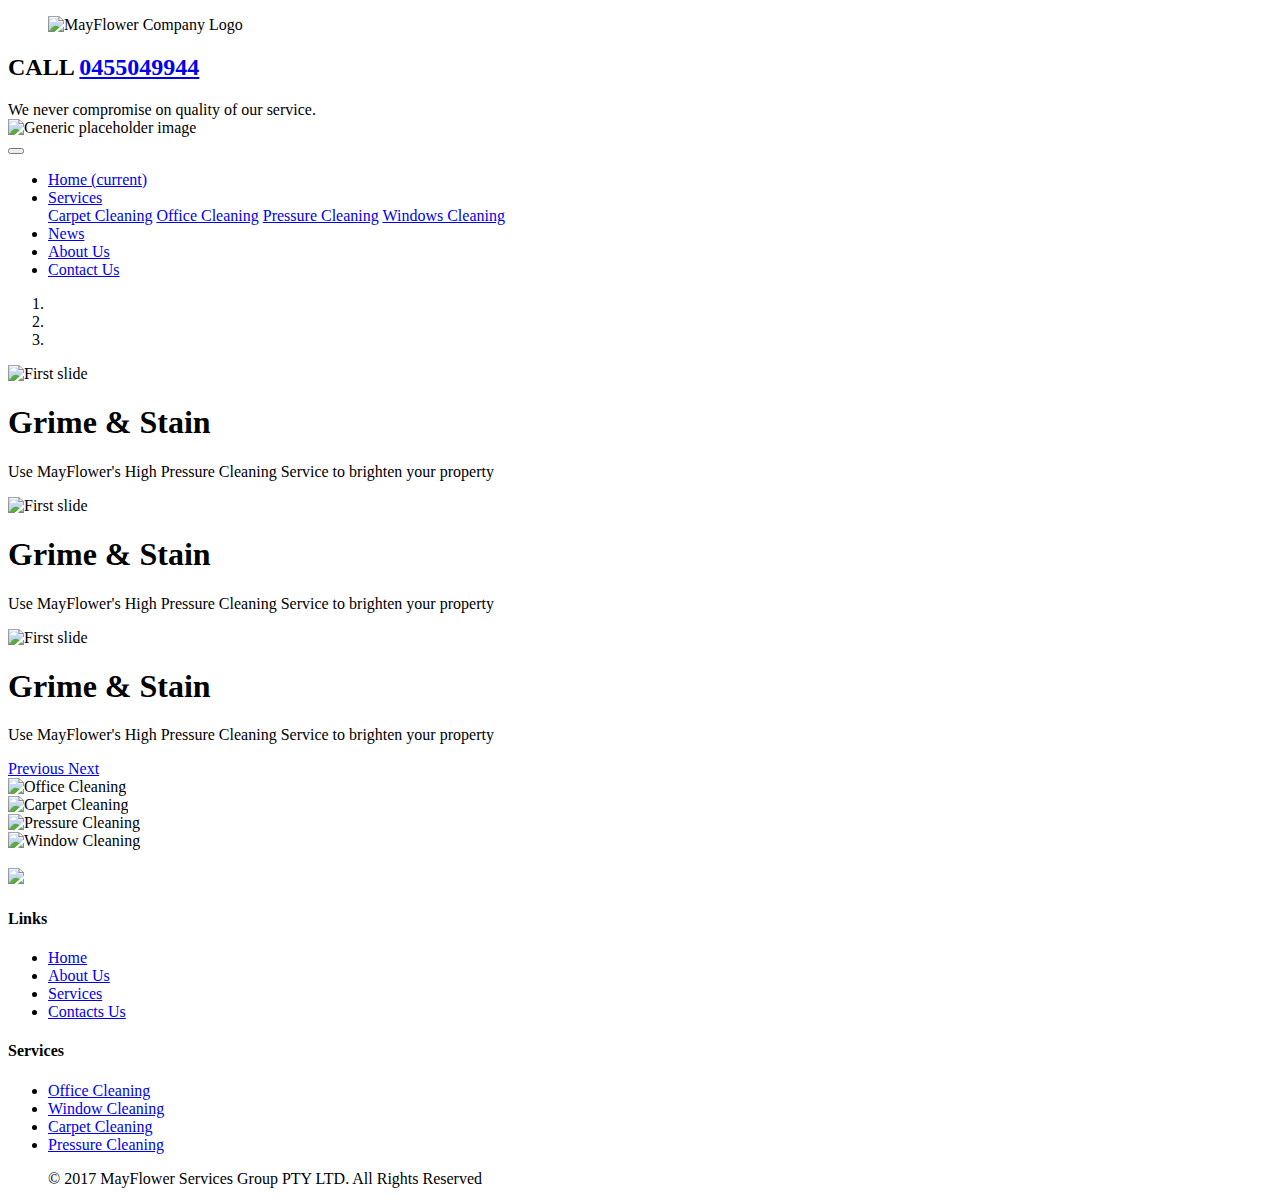
==== index.html @ faf86950 "Update index.html" ====
<!doctype html>
<html lang="en">

<head>
    <title>May Flower Services Group</title>
    <!-- Required meta tags -->
    <meta charset="utf-8">
    <meta name="viewport" content="width=device-width, initial-scale=1, shrink-to-fit=no">
	
	<!-- made by www.metatags.org -->
	<meta name="description" content="Australia's leading home and office cleaning experts, specialising in residential, office, commercial, industrial, pubs, and shopping mall cleaning services." />
	<meta name="keywords" content="clean, cleaning, spotless, dirty, cleaning jobs, carpet cleaning, window cleaning, office cleaning, house cleaning, business cleaning, residential cleaning, pressure cleaning, house maid, maid, housekeeping, house keeping, commercial cleaning, cleaners, cleaning services, floor cleaning, tile cleaning, dirt, grime, mould, stain, stain removal, dirt removal, mould removal, annoying stain" />
	<meta name="author" content="DreamTeam">
	<meta name="robots" content="index, follow">
	<meta name="revisit-after" content="3 month">

	<!-- clean, dirty, job -->


    <!-- Bootstrap CSS -->
    <link rel="stylesheet" href="css/bootstrap.min.css" />
    <link rel="stylesheet" href="css/style.css" />
	
	
	
	<!-- Fonts -->
	
</head>

<body>

<!---- Header  --->
    <header class="container-fluid">
        <div class="container">
            <div class="row">
                <div class="col-md-4 col-sm-4 logo ">
                    <figure>
                        <img src="img/logo.jpg" class="img-responsive" alt="MayFlower Company Logo" />
					</figure>
                </div>
                <div class=" col-md-8 col-sm-8">
                    <div class="media">

                        <div class="media-body">
                            <h2 class="mt-0">CALL <span><a href="tel:0455 049 944">0455049944</a></span></h2>
                            We never compromise on quality of our service.
                        </div>
                        <img class="mr-3" src="img/icon-phone.png" alt="Generic placeholder image">
                    </div>
                </div>
            </div>
        </div>
    </header>
	
<!--- Navigation Menu --->

	<section class="container-fluid bg-yellow">
        <div class="container">

            <div class="row">

                <div class="col-md-12 padding-zero">

                    <nav class="navbar navbar-expand-lg navbar-light bg-light">
                        <button class="navbar-toggler" type="button" data-toggle="collapse" data-target="#navbarSupportedContent" aria-controls="navbarSupportedContent" aria-expanded="false" aria-label="Toggle navigation">
                              <span class="navbar-toggler-icon"></span>
                        </button>

                        <div class="collapse navbar-collapse" id="navbarSupportedContent">
                            <ul class="navbar-nav mr-auto">
                                <li class="nav-item active">
                                    <a class="nav-link" href="#">Home <span class="sr-only">(current)</span></a>
                                </li>
								
                                <li class="nav-item dropdown">
                                    <a class="nav-link dropdown-toggle" href="#" id="navbarDropdownMenuLink" data-toggle="dropdown" aria-haspopup="true" aria-expanded="false">
                                          Services
                                        </a>
                                    <div class="dropdown-menu" aria-labelledby="navbarDropdownMenuLink">
                                        <div class="links">
                                            <a class="dropdown-item" href="#">Carpet Cleaning</a>
                                            <a class="dropdown-item" href="#">Office Cleaning</a>
                                            <a class="dropdown-item" href="#">Pressure Cleaning</a>
                                            <a class="dropdown-item" href="#">Windows Cleaning</a>
                                        </div>
                                    </div>
                                </li>
								
                                <li class="nav-item">
                                    <a class="nav-link" href="#">News</a>
                                </li>
								
                                <li class="nav-item">
                                    <a class="nav-link" href="#">About Us</a>
                                </li>
								
                                <li class="nav-item">
                                    <a class="nav-link" href="#">Contact Us</a>
                                </li>
                            </ul>
                        </div>
                    </nav>
                </div>
            </div>
        </div>
    </section>
	
<!-- Carousel -->
		
	<div id="carouselExampleIndicators" class="carousel slide" data-ride="carousel">
		<ol class="carousel-indicators">
			<li data-target="#carouselExampleIndicators" data-slide-to="0" class="active"></li>
			<li data-target="#carouselExampleIndicators" data-slide-to="1"></li>
			<li data-target="#carouselExampleIndicators" data-slide-to="2"></li>
		</ol>
		
	<div class="carousel-inner">
		<div class="carousel-item active">
			<img class="d-block w-100" src="img/slide1.jpeg" alt="First slide">
			    <div class="carousel-caption d-none d-md-block">
					<div class="jumbotron jumbotron-billboard img_opacity">
						<h1 class="display-3 font-weight-bold text-uppercase text-dark">Grime & Stain</h1>
							<p class="lead font-weight-bold text-dark">Use MayFlower's High Pressure Cleaning Service to brighten your property</p>
					</div>    
				</div>
		</div>
		
		<div class="carousel-item">
			<img class="d-block w-100" src="img/slide2.jpeg" alt="First slide">
			    <div class="carousel-caption d-none d-md-block">
					<div class="jumbotron jumbotron-billboard img_opacity">
						<h1 class="display-3 font-weight-bold text-uppercase text-dark">Grime & Stain</h1>
							<p class="lead font-weight-bold text-dark">Use MayFlower's High Pressure Cleaning Service to brighten your property</p>
					</div>    
				</div>
		</div>
		
		<div class="carousel-item">
			<img class="d-block w-100" src="img/slide3.jpeg" alt="First slide">
			    <div class="carousel-caption d-none d-md-block">
					<div class="jumbotron jumbotron-billboard img_opacity">
						<h1 class="display-3 font-weight-bold text-uppercase text-dark">Grime & Stain</h1>
							<p class="lead font-weight-bold text-dark">Use MayFlower's High Pressure Cleaning Service to brighten your property</p>
					</div>    
				</div>
		</div>
		
	<a class="carousel-control-prev" href="#carouselExampleIndicators" role="button" data-slide="prev">
		<span class="carousel-control-prev-icon" aria-hidden="true"></span>
		<span class="sr-only">Previous</span>
	</a>
	<a class="carousel-control-next" href="#carouselExampleIndicators" role="button" data-slide="next">
		<span class="carousel-control-next-icon" aria-hidden="true"></span>
		<span class="sr-only">Next</span>
	</a>
		
	</div>
	</div>
	
<!-- Services -->

	<div class="container-fluid">
		<div class="row">
			<div class="col-md-6">
				<img class="img-fluid img_services img-rounded" src="img/office.jpeg" alt="Office Cleaning">
			</div>
			
			<div class="col-md-6">
				<img class="img-fluid img_services img-rounded" src="img/carpet.jpeg" alt="Carpet Cleaning">
			</div>
		</div>
		
		
		<div class="row">
			<div class="col-md-6">
				<img class="img-fluid img_services img-rounded" src="img/pressure.jpeg" alt="Pressure Cleaning">
			</div>
			
			<div class="col-md-6">
				<img class="img-fluid img_services img-rounded" src="img/window.jpeg" alt="Window Cleaning">
			</div>
		</div>
	</div>
	
<!-- About Us-->




<!-- Footer -->
<footer class="footer-color">
	<div class="container"><br/>
		<div class="row">
			<div class="col-lg-4 col-md-3 footer-logo">
				<img src="img/logo.jpg" class="img-responsive" />
			</div>

			<div class="col-lg-4 col-md-4 text-center footer-div">
				<h4 class="footer-text">Links</h4>
					<ul class="list-unstyled">
						<li><a href="index.html">Home</a></li>
						<li><a href="#">About Us</a></li>
						<li><a href="#">Services</a></li>
						<li><a href="#">Contacts Us</a></li>
					</ul>
			</div>
				
			<div class="col-lg-4 col-md-5 text-center footer-div">
				<h4 class="footer-text">Services</h4>
					<ul class="list-unstyled">
						<li><a href="#">Office Cleaning</a></li>
						<li><a href="#">Window Cleaning</a></li>
						<li><a href="#">Carpet Cleaning</a></li>
						<li><a href="#">Pressure Cleaning</a></li>
					</ul>
			</div>
		</div>		
			
	<blockquote class="blockquote text-center">		  
		<footer class="blockquote-footer">© 2017 MayFlower Services Group PTY LTD. All Rights Reserved </footer>
	</blockquote>
</footer>

<!-- Javascript-->

<script src="https://code.jquery.com/jquery-3.2.1.slim.min.js" integrity="sha384-KJ3o2DKtIkvYIK3UENzmM7KCkRr/rE9/Qpg6aAZGJwFDMVNA/GpGFF93hXpG5KkN" crossorigin="anonymous"></script>
<script src="https://cdnjs.cloudflare.com/ajax/libs/popper.js/1.12.3/umd/popper.min.js" integrity="sha384-vFJXuSJphROIrBnz7yo7oB41mKfc8JzQZiCq4NCceLEaO4IHwicKwpJf9c9IpFgh" crossorigin="anonymous"></script>
<script src="https://maxcdn.bootstrapcdn.com/bootstrap/4.0.0-beta.2/js/bootstrap.min.js" integrity="sha384-alpBpkh1PFOepccYVYDB4do5UnbKysX5WZXm3XxPqe5iKTfUKjNkCk9SaVuEZflJ" crossorigin="anonymous"></script>
	
</body>
</html>
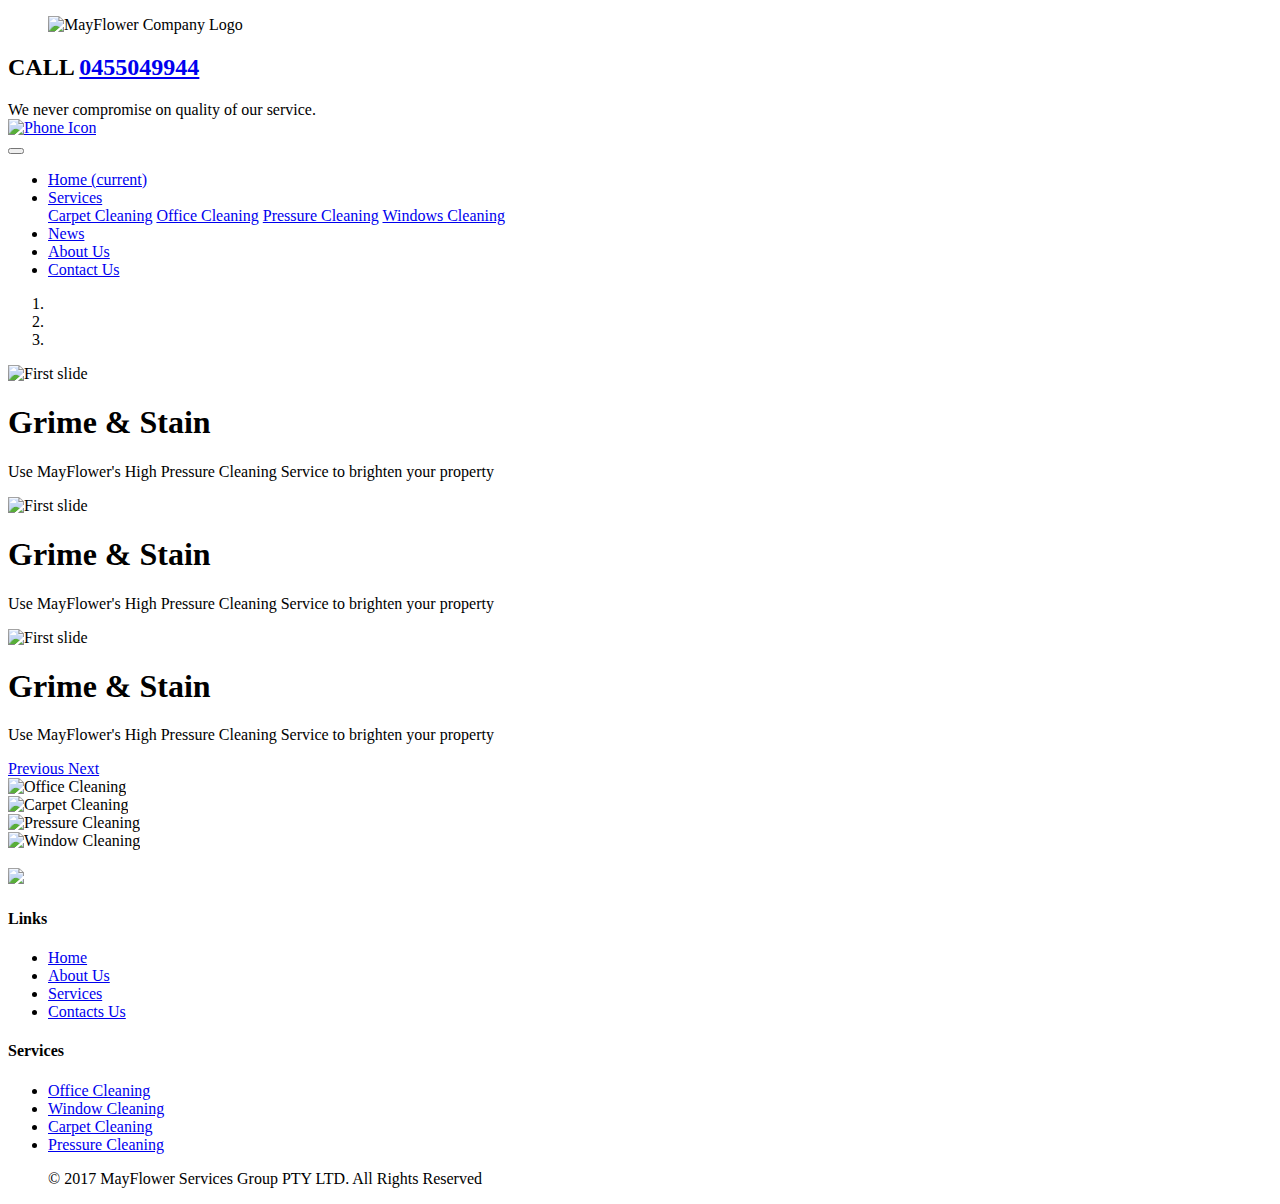
==== commit b74b297c: "Update index.html" ====
--- a/index.html
+++ b/index.html
@@ -45,7 +45,7 @@
                             <h2 class="mt-0">CALL <span><a href="tel:0455 049 944">0455049944</a></span></h2>
                             We never compromise on quality of our service.
                         </div>
-                        <img class="mr-3" src="img/icon-phone.png" alt="Generic placeholder image">
+                        <a href="tel:0455 049 944"><img class="mr-3" src="img/icon-phone.png" alt="Phone Icon"></a>
                     </div>
                 </div>
             </div>
@@ -54,7 +54,7 @@
 	
 <!--- Navigation Menu --->
 
-	<section class="container-fluid bg-yellow">
+	<section class="container-fluid bg-yellow sticky-top">
         <div class="container">
 
             <div class="row">
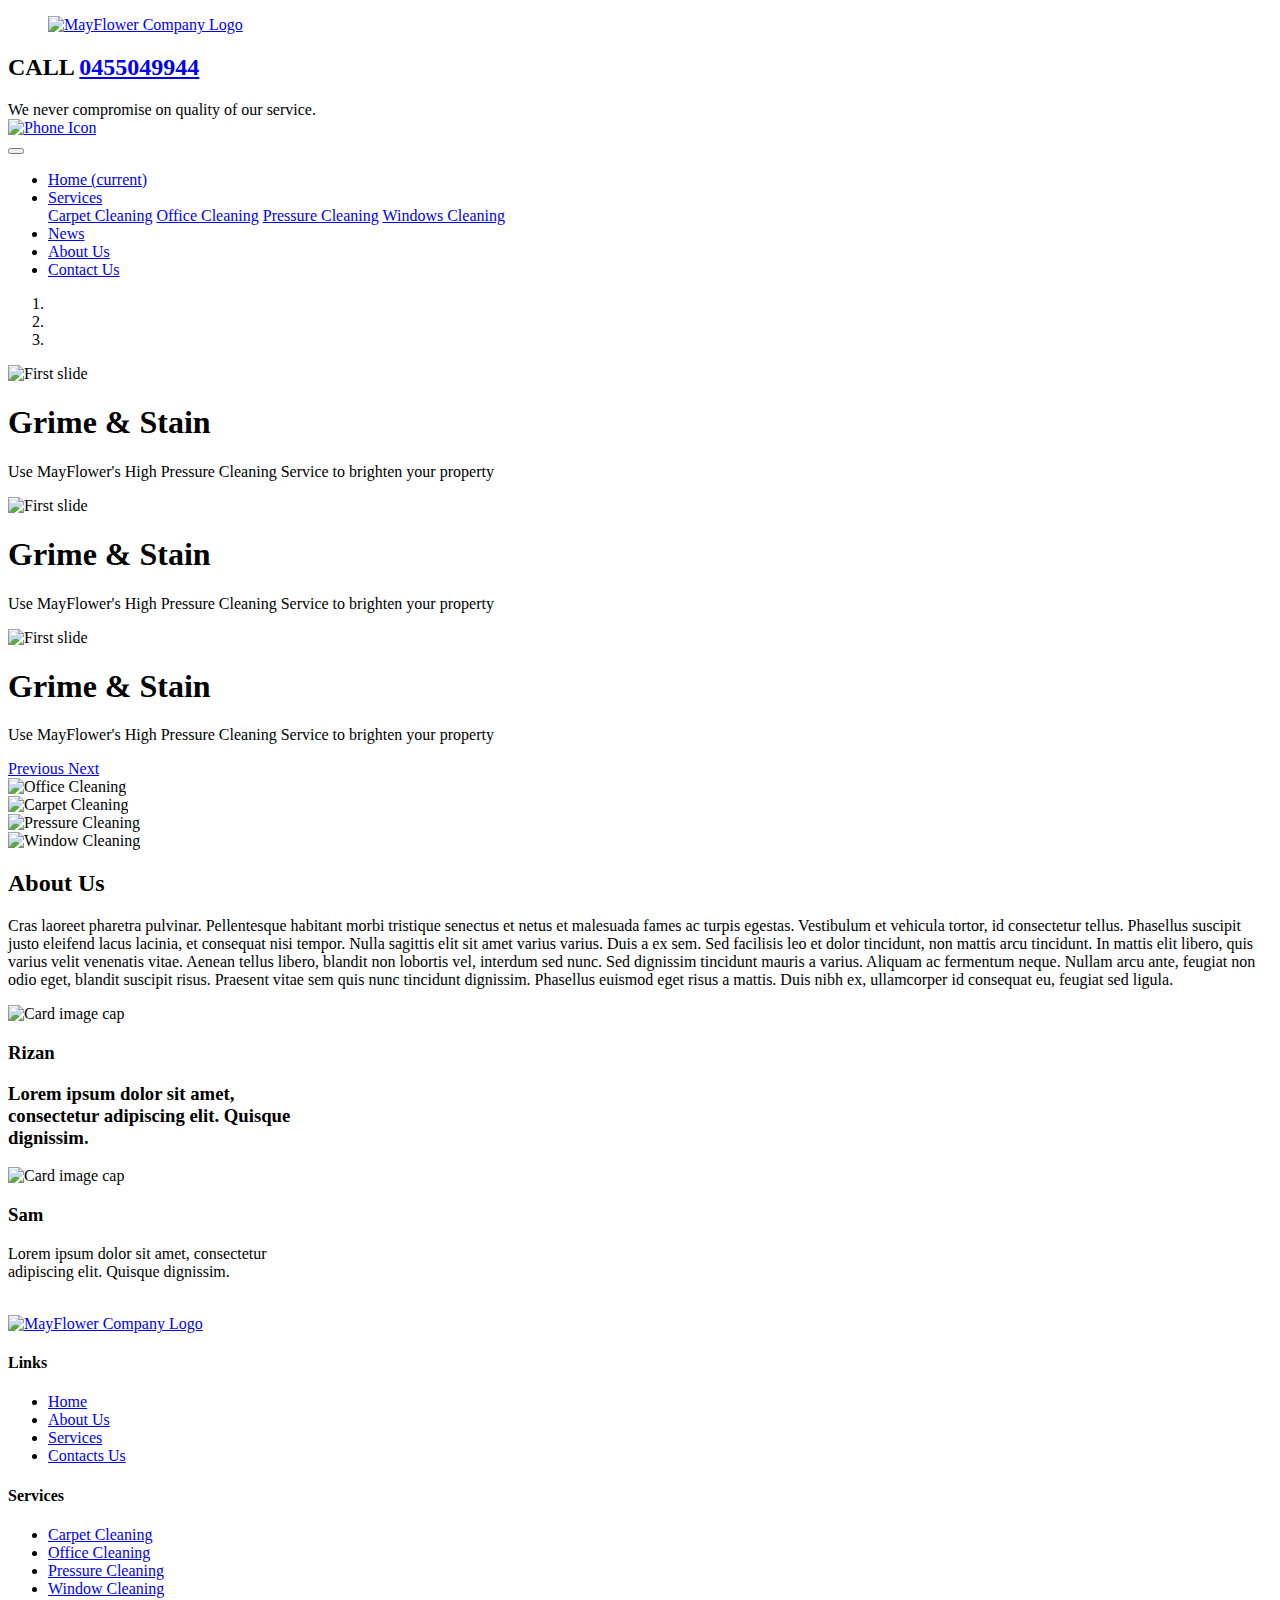
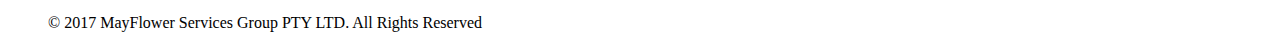
==== commit cb6307fe: "Update index.html" ====
--- a/index.html
+++ b/index.html
@@ -9,7 +9,7 @@
 	
 	<!-- made by www.metatags.org -->
 	<meta name="description" content="Australia's leading home and office cleaning experts, specialising in residential, office, commercial, industrial, pubs, and shopping mall cleaning services." />
-	<meta name="keywords" content="clean, cleaning, spotless, dirty, cleaning jobs, carpet cleaning, window cleaning, office cleaning, house cleaning, business cleaning, residential cleaning, pressure cleaning, house maid, maid, housekeeping, house keeping, commercial cleaning, cleaners, cleaning services, floor cleaning, tile cleaning, dirt, grime, mould, stain, stain removal, dirt removal, mould removal, annoying stain" />
+	<meta name="keywords" content="clean, cleaning, spotless, dirty, cleaning jobs, carpet cleaning, window cleaning, office cleaning, house cleaning, business cleaning, residential cleaning, pressure cleaning, house maid, maid, housekeeping, house keeping, commercial cleaning, cleaners, cleaning services, floor cleaning, tile cleaning, dirt, grime, mould, stain, stain removal, dirt removal, mould removal, annoying stain, washing, wash, washer" />
 	<meta name="author" content="DreamTeam">
 	<meta name="robots" content="index, follow">
 	<meta name="revisit-after" content="3 month">
@@ -24,6 +24,7 @@
 	
 	
 	<!-- Fonts -->
+	<link href="https://fonts.googleapis.com/css?family=Open+Sans|Ubuntu+Mono" rel="stylesheet">
 	
 </head>
 
@@ -35,7 +36,7 @@
             <div class="row">
                 <div class="col-md-4 col-sm-4 logo ">
                     <figure>
-                        <img src="img/logo.jpg" class="img-responsive" alt="MayFlower Company Logo" />
+                        <a href="index.html"><img src="img/logo.jpg" class="img-responsive" alt="MayFlower Company Logo" /></a>
 					</figure>
                 </div>
                 <div class=" col-md-8 col-sm-8">
@@ -69,33 +70,33 @@
                         <div class="collapse navbar-collapse" id="navbarSupportedContent">
                             <ul class="navbar-nav mr-auto">
                                 <li class="nav-item active">
-                                    <a class="nav-link" href="#">Home <span class="sr-only">(current)</span></a>
+                                    <a class="nav-link" href="index.html">Home <span class="sr-only">(current)</span></a>
                                 </li>
 								
                                 <li class="nav-item dropdown">
-                                    <a class="nav-link dropdown-toggle" href="#" id="navbarDropdownMenuLink" data-toggle="dropdown" aria-haspopup="true" aria-expanded="false">
+                                    <a class="nav-link dropdown-toggle" href="#services" id="navbarDropdownMenuLink" data-toggle="dropdown" aria-haspopup="true" aria-expanded="false">
                                           Services
                                         </a>
                                     <div class="dropdown-menu" aria-labelledby="navbarDropdownMenuLink">
                                         <div class="links">
-                                            <a class="dropdown-item" href="#">Carpet Cleaning</a>
-                                            <a class="dropdown-item" href="#">Office Cleaning</a>
-                                            <a class="dropdown-item" href="#">Pressure Cleaning</a>
-                                            <a class="dropdown-item" href="#">Windows Cleaning</a>
+                                            <a class="dropdown-item" href="carpet.html">Carpet Cleaning</a>
+                                            <a class="dropdown-item" href="office.html">Office Cleaning</a>
+                                            <a class="dropdown-item" href="pressure.html">Pressure Cleaning</a>
+                                            <a class="dropdown-item" href="window.html">Windows Cleaning</a>
                                         </div>
                                     </div>
                                 </li>
 								
                                 <li class="nav-item">
-                                    <a class="nav-link" href="#">News</a>
+                                    <a class="nav-link" href="news.html">News</a>
                                 </li>
 								
                                 <li class="nav-item">
-                                    <a class="nav-link" href="#">About Us</a>
+                                    <a class="nav-link" href="#aboutus">About Us</a>
                                 </li>
 								
                                 <li class="nav-item">
-                                    <a class="nav-link" href="#">Contact Us</a>
+                                    <a class="nav-link" href="contactus.html">Contact Us</a>
                                 </li>
                             </ul>
                         </div>
@@ -159,7 +160,7 @@
 	
 <!-- Services -->
 
-	<div class="container-fluid">
+	<div class="container-fluid" id="services">
 		<div class="row">
 			<div class="col-md-6">
 				<img class="img-fluid img_services img-rounded" src="img/office.jpeg" alt="Office Cleaning">
@@ -184,7 +185,31 @@
 	
 <!-- About Us-->
 
-
+	<div class="container" id="aboutus">
+		<h2 class="text-center font-weight-bold">About Us</h2>
+		<p>Cras laoreet pharetra pulvinar. Pellentesque habitant morbi tristique senectus et netus et malesuada fames ac turpis egestas. Vestibulum et vehicula tortor, id consectetur tellus. Phasellus suscipit justo eleifend lacus lacinia, et consequat nisi tempor. Nulla sagittis elit sit amet varius varius. Duis a ex sem. Sed facilisis leo et dolor tincidunt, non mattis arcu tincidunt. In mattis elit libero, quis varius velit venenatis vitae. Aenean tellus libero, blandit non lobortis vel, interdum sed nunc. Sed dignissim tincidunt mauris a varius. Aliquam ac fermentum neque. Nullam arcu ante, feugiat non odio eget, blandit suscipit risus. Praesent vitae sem quis nunc tincidunt dignissim. Phasellus euismod eget risus a mattis. Duis nibh ex, ullamcorper id consequat eu, feugiat sed ligula.</p>
+		<div class="row img_thumb">
+			<div class="col">
+				<div class="card mx-auto" style="width: 20rem;">
+					<img class="card-img-top" src="img/office.jpeg" alt="Card image cap">
+						<div class="card-body">
+							<h3>Rizan</3>
+							<p class="card-text">Lorem ipsum dolor sit amet, consectetur adipiscing elit. Quisque dignissim.</p>
+						</div>
+				</div>
+			</div>
+				
+			<div class="col">
+				<div class="card mx-auto" style="width: 20rem;">
+					<img class="card-img-top" src="img/pressure.jpeg" alt="Card image cap">
+						<div class="card-body">
+							<h3>Sam</h3>
+							<p class="card-text">Lorem ipsum dolor sit amet, consectetur adipiscing elit. Quisque dignissim.</p>
+						</div>
+				</div>
+			</div>
+		</div>
+	</div>
 
 
 <!-- Footer -->
@@ -192,26 +217,26 @@
 	<div class="container"><br/>
 		<div class="row">
 			<div class="col-lg-4 col-md-3 footer-logo">
-				<img src="img/logo.jpg" class="img-responsive" />
+				<a href="#"><img src="img/logo.jpg" class="img-responsive" alt="MayFlower Company Logo"/></a>
 			</div>
 
 			<div class="col-lg-4 col-md-4 text-center footer-div">
 				<h4 class="footer-text">Links</h4>
 					<ul class="list-unstyled">
 						<li><a href="index.html">Home</a></li>
-						<li><a href="#">About Us</a></li>
-						<li><a href="#">Services</a></li>
-						<li><a href="#">Contacts Us</a></li>
+						<li><a href="#aboutus">About Us</a></li>
+						<li><a href="index.html#services">Services</a></li>
+						<li><a href="contactus.html">Contacts Us</a></li>
 					</ul>
 			</div>
 				
 			<div class="col-lg-4 col-md-5 text-center footer-div">
 				<h4 class="footer-text">Services</h4>
 					<ul class="list-unstyled">
-						<li><a href="#">Office Cleaning</a></li>
-						<li><a href="#">Window Cleaning</a></li>
-						<li><a href="#">Carpet Cleaning</a></li>
-						<li><a href="#">Pressure Cleaning</a></li>
+						<li><a href="carpet.html">Carpet Cleaning</a></li>
+						<li><a href="office.html">Office Cleaning</a></li>
+						<li><a href="pressure.html">Pressure Cleaning</a></li>
+						<li><a href="window.html">Window Cleaning</a></li>
 					</ul>
 			</div>
 		</div>		
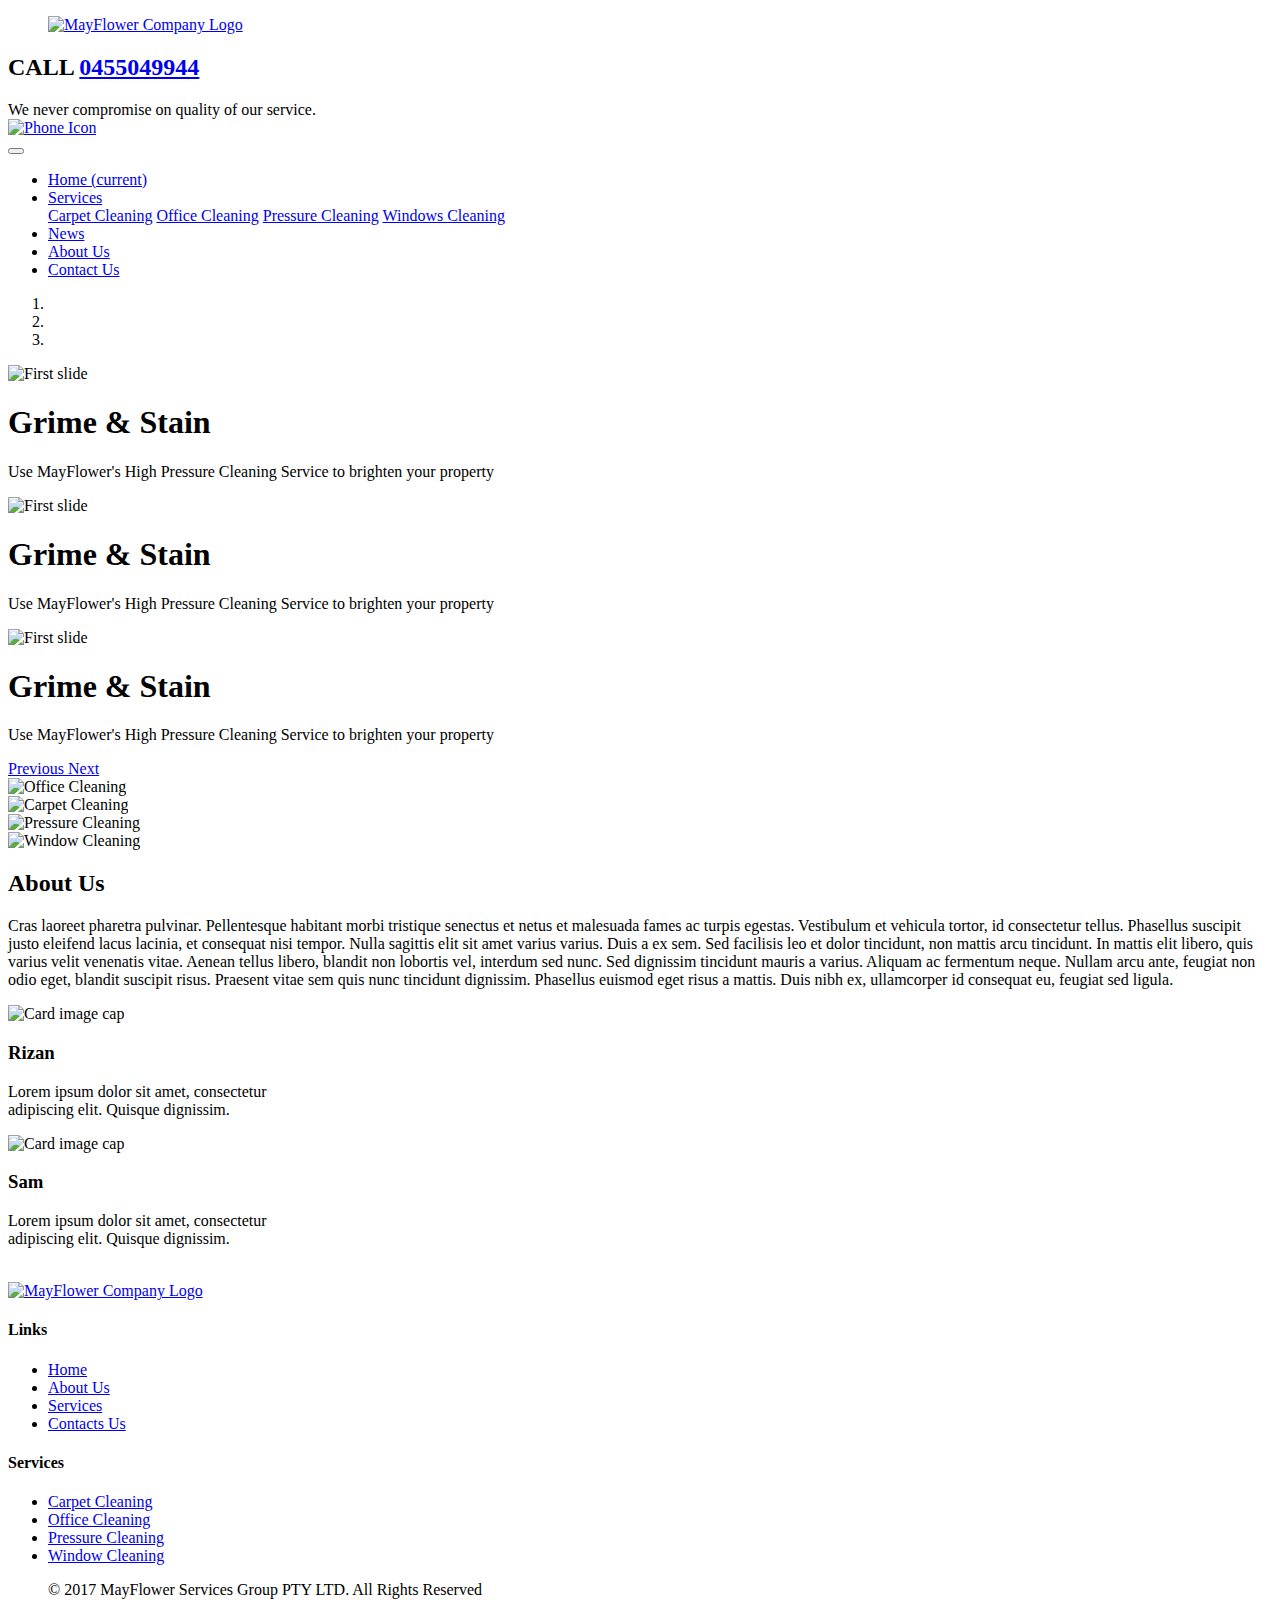
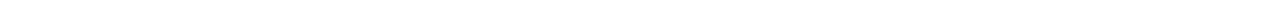
==== commit 65d9ea5c: "Update index.html" ====
--- a/index.html
+++ b/index.html
@@ -191,9 +191,9 @@
 		<div class="row img_thumb">
 			<div class="col">
 				<div class="card mx-auto" style="width: 20rem;">
-					<img class="card-img-top" src="img/office.jpeg" alt="Card image cap">
+					<img class="card-img-top" src="img/pressure.jpeg" alt="Card image cap">
 						<div class="card-body">
-							<h3>Rizan</3>
+							<h3>Rizan</h3>
 							<p class="card-text">Lorem ipsum dolor sit amet, consectetur adipiscing elit. Quisque dignissim.</p>
 						</div>
 				</div>
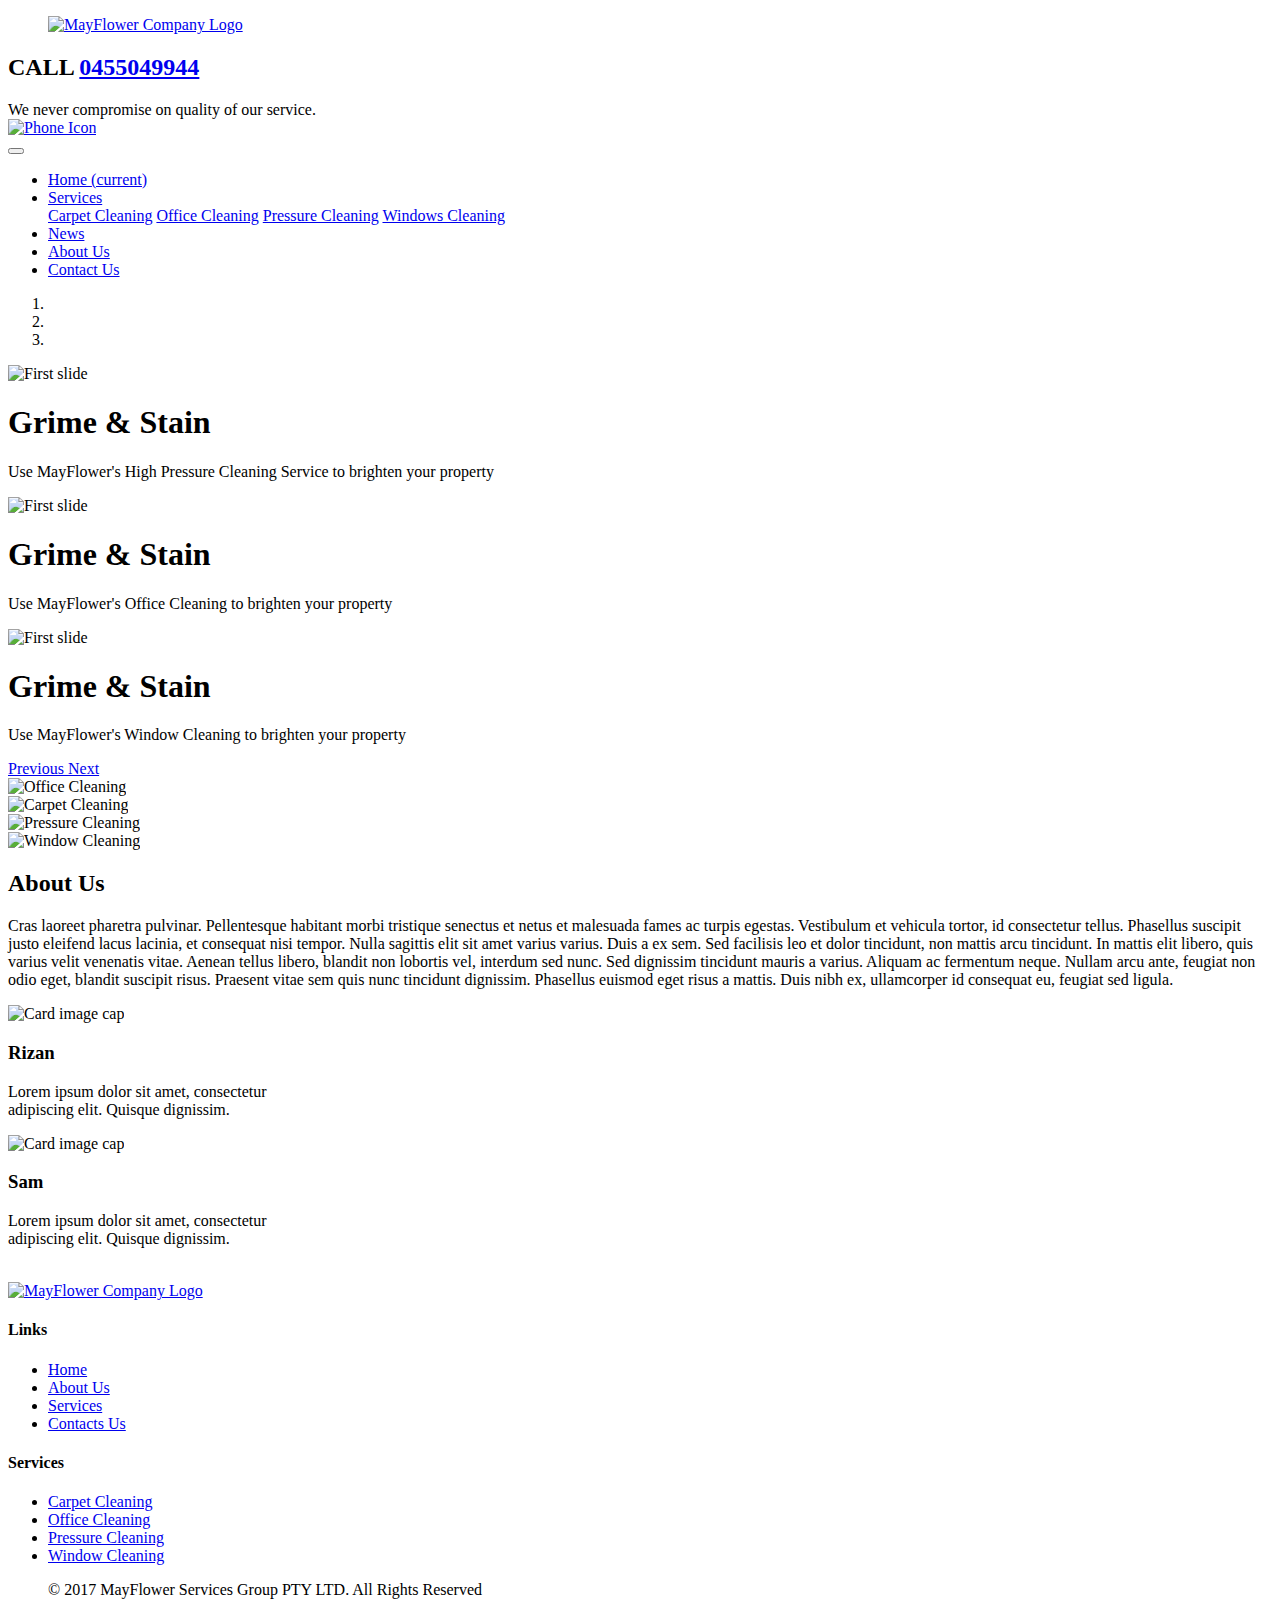
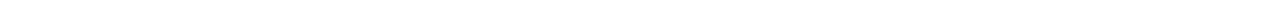
==== commit 49e8a365: "Update index.html" ====
--- a/index.html
+++ b/index.html
@@ -18,7 +18,8 @@
 
 
     <!-- Bootstrap CSS -->
-    <link rel="stylesheet" href="css/bootstrap.min.css" />
+	<link rel="stylesheet" href="https://maxcdn.bootstrapcdn.com/bootstrap/4.0.0-beta.2/css/bootstrap.min.css" integrity="sha384-PsH8R72JQ3SOdhVi3uxftmaW6Vc51MKb0q5P2rRUpPvrszuE4W1povHYgTpBfshb" crossorigin="anonymous">
+	<script src="https://maxcdn.bootstrapcdn.com/bootstrap/4.0.0-beta.2/js/bootstrap.min.js" integrity="sha384-alpBpkh1PFOepccYVYDB4do5UnbKysX5WZXm3XxPqe5iKTfUKjNkCk9SaVuEZflJ" crossorigin="anonymous"></script>
     <link rel="stylesheet" href="css/style.css" />
 	
 	
@@ -108,7 +109,7 @@
 	
 <!-- Carousel -->
 		
-	<div id="carouselExampleIndicators" class="carousel slide" data-ride="carousel">
+	<div id="carouselExampleIndicators" class="carousel slide img_services" data-ride="carousel">
 		<ol class="carousel-indicators">
 			<li data-target="#carouselExampleIndicators" data-slide-to="0" class="active"></li>
 			<li data-target="#carouselExampleIndicators" data-slide-to="1"></li>
@@ -131,7 +132,7 @@
 			    <div class="carousel-caption d-none d-md-block">
 					<div class="jumbotron jumbotron-billboard img_opacity">
 						<h1 class="display-3 font-weight-bold text-uppercase text-dark">Grime & Stain</h1>
-							<p class="lead font-weight-bold text-dark">Use MayFlower's High Pressure Cleaning Service to brighten your property</p>
+							<p class="lead font-weight-bold text-dark">Use MayFlower's Office Cleaning to brighten your property</p>
 					</div>    
 				</div>
 		</div>
@@ -141,7 +142,7 @@
 			    <div class="carousel-caption d-none d-md-block">
 					<div class="jumbotron jumbotron-billboard img_opacity">
 						<h1 class="display-3 font-weight-bold text-uppercase text-dark">Grime & Stain</h1>
-							<p class="lead font-weight-bold text-dark">Use MayFlower's High Pressure Cleaning Service to brighten your property</p>
+							<p class="lead font-weight-bold text-dark">Use MayFlower's Window Cleaning to brighten your property</p>
 					</div>    
 				</div>
 		</div>
@@ -162,22 +163,22 @@
 
 	<div class="container-fluid" id="services">
 		<div class="row">
-			<div class="col-md-6">
+			<div class="col-md-6 mx-auto">
 				<img class="img-fluid img_services img-rounded" src="img/office.jpeg" alt="Office Cleaning">
 			</div>
 			
-			<div class="col-md-6">
+			<div class="col-md-6 mx-auto">
 				<img class="img-fluid img_services img-rounded" src="img/carpet.jpeg" alt="Carpet Cleaning">
 			</div>
 		</div>
 		
 		
 		<div class="row">
-			<div class="col-md-6">
+			<div class="col-md-6 mx-auto">
 				<img class="img-fluid img_services img-rounded" src="img/pressure.jpeg" alt="Pressure Cleaning">
 			</div>
 			
-			<div class="col-md-6">
+			<div class="col-md-6 mx-auto">
 				<img class="img-fluid img_services img-rounded" src="img/window.jpeg" alt="Window Cleaning">
 			</div>
 		</div>
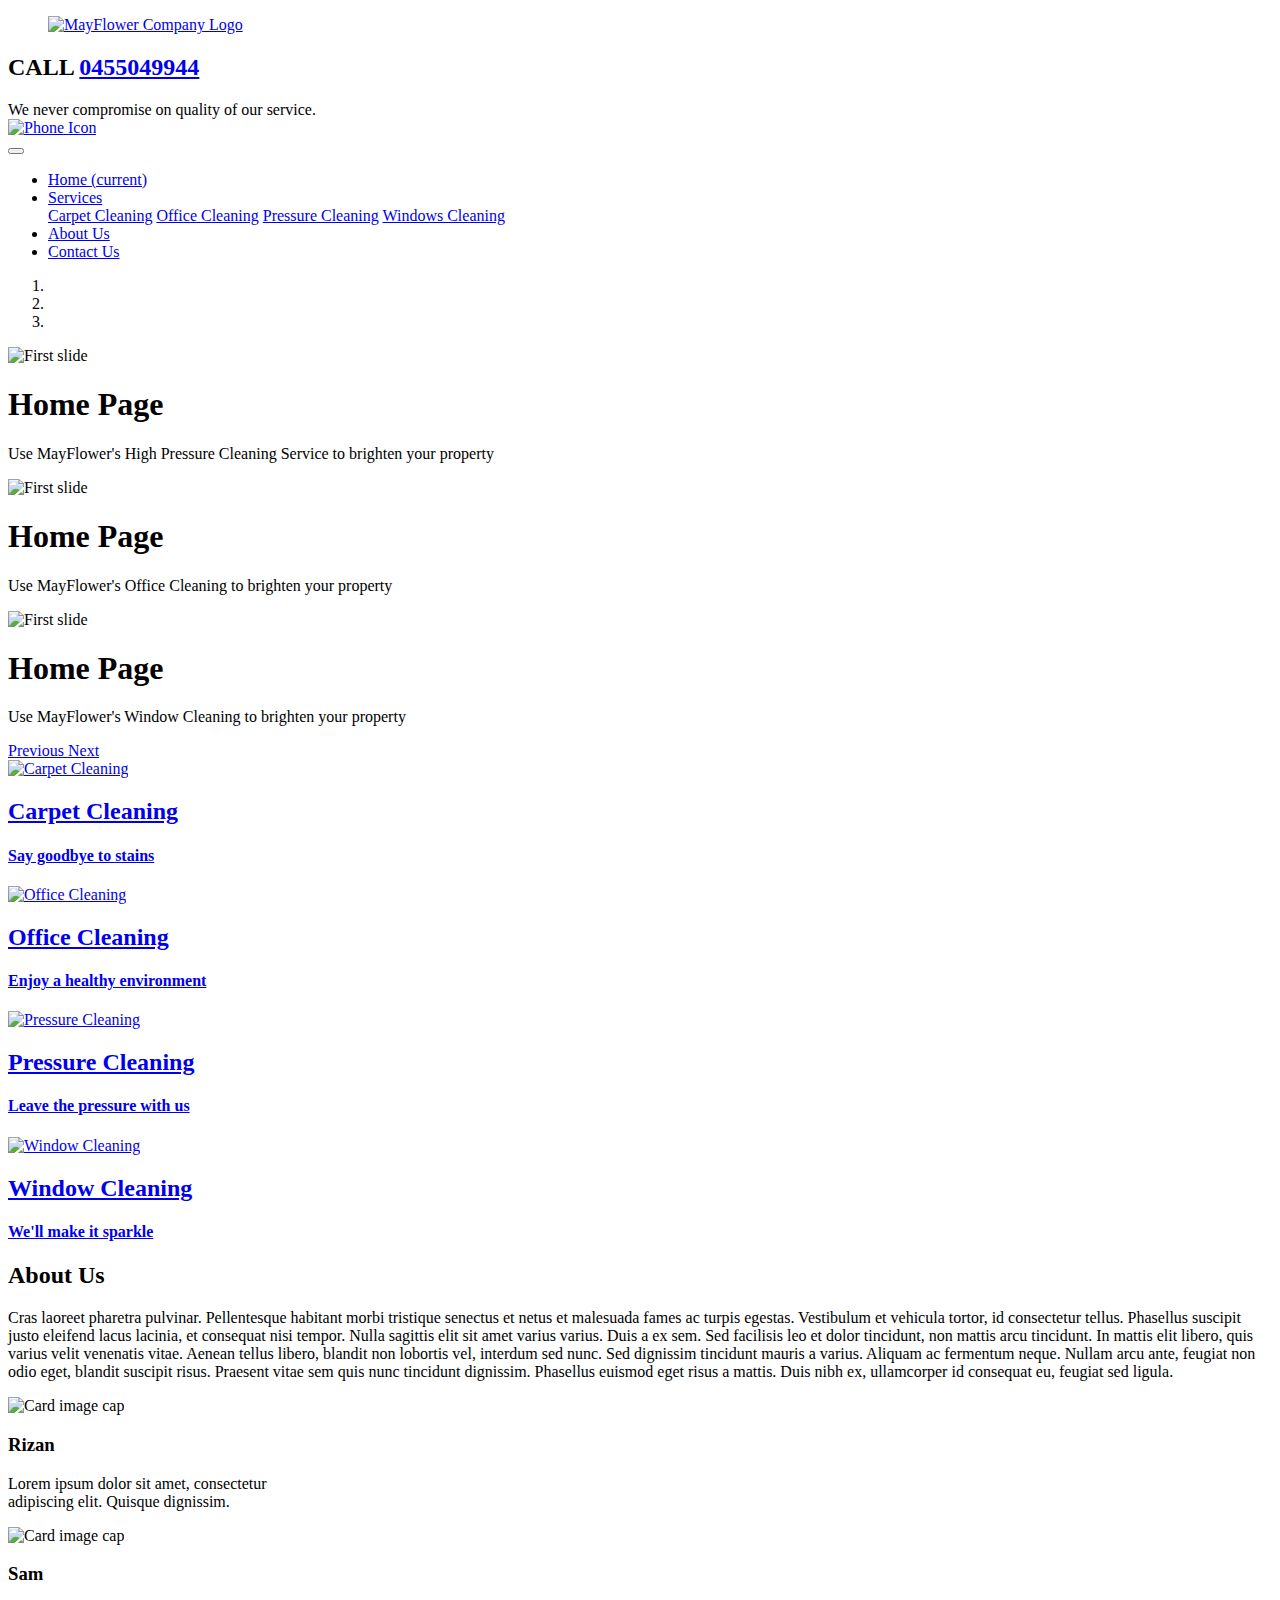
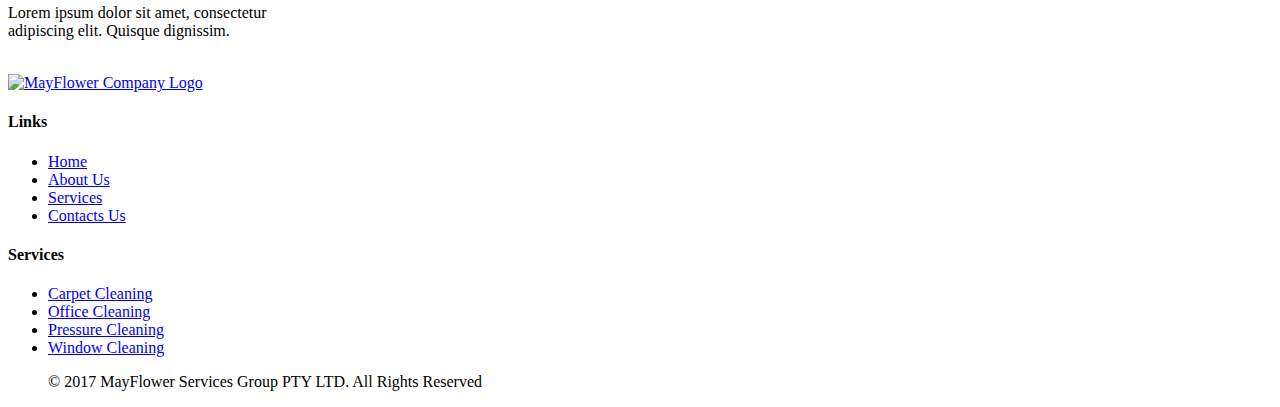
==== commit 7741d59e: "Update index.html" ====
--- a/index.html
+++ b/index.html
@@ -2,7 +2,7 @@
 <html lang="en">
 
 <head>
-    <title>May Flower Services Group</title>
+    <title>MayFlower Services Group</title>
     <!-- Required meta tags -->
     <meta charset="utf-8">
     <meta name="viewport" content="width=device-width, initial-scale=1, shrink-to-fit=no">
@@ -22,25 +22,32 @@
 	<script src="https://maxcdn.bootstrapcdn.com/bootstrap/4.0.0-beta.2/js/bootstrap.min.js" integrity="sha384-alpBpkh1PFOepccYVYDB4do5UnbKysX5WZXm3XxPqe5iKTfUKjNkCk9SaVuEZflJ" crossorigin="anonymous"></script>
     <link rel="stylesheet" href="css/style.css" />
 	
-	
+	<!-- Javascript-->
+
+	<script src="https://code.jquery.com/jquery-3.2.1.slim.min.js" integrity="sha384-KJ3o2DKtIkvYIK3UENzmM7KCkRr/rE9/Qpg6aAZGJwFDMVNA/GpGFF93hXpG5KkN" crossorigin="anonymous"></script>
+	<script src="https://cdnjs.cloudflare.com/ajax/libs/popper.js/1.12.3/umd/popper.min.js" integrity="sha384-vFJXuSJphROIrBnz7yo7oB41mKfc8JzQZiCq4NCceLEaO4IHwicKwpJf9c9IpFgh" crossorigin="anonymous"></script>
+	<script src="https://maxcdn.bootstrapcdn.com/bootstrap/4.0.0-beta.2/js/bootstrap.min.js" integrity="sha384-alpBpkh1PFOepccYVYDB4do5UnbKysX5WZXm3XxPqe5iKTfUKjNkCk9SaVuEZflJ" crossorigin="anonymous"></script>
+	<script src="js/script.js"></script>
 	
 	<!-- Fonts -->
-	<link href="https://fonts.googleapis.com/css?family=Open+Sans|Ubuntu+Mono" rel="stylesheet">
+	<link href="https://fonts.googleapis.com/css?family=Open+Sans|Ubuntu" rel="stylesheet">
 	
 </head>
 
 <body>
+
+
 
 <!---- Header  --->
     <header class="container-fluid">
         <div class="container">
             <div class="row">
-                <div class="col-md-4 col-sm-4 logo ">
+                <div class="col-md-4 col-sm-4 col-xs-12 logo">
                     <figure>
-                        <a href="index.html"><img src="img/logo.jpg" class="img-responsive" alt="MayFlower Company Logo" /></a>
+                        <a href="index.html"><img src="img/logo.jpg" class="img-responsive " alt="MayFlower Company Logo" /></a>
 					</figure>
                 </div>
-                <div class=" col-md-8 col-sm-8">
+                <div class="MediaCon col-md-8 col-sm-8 col-xs-12">
                     <div class="media">
 
                         <div class="media-body">
@@ -89,10 +96,6 @@
                                 </li>
 								
                                 <li class="nav-item">
-                                    <a class="nav-link" href="news.html">News</a>
-                                </li>
-								
-                                <li class="nav-item">
                                     <a class="nav-link" href="#aboutus">About Us</a>
                                 </li>
 								
@@ -121,7 +124,7 @@
 			<img class="d-block w-100" src="img/slide1.jpeg" alt="First slide">
 			    <div class="carousel-caption d-none d-md-block">
 					<div class="jumbotron jumbotron-billboard img_opacity">
-						<h1 class="display-3 font-weight-bold text-uppercase text-dark">Grime & Stain</h1>
+						<h1 class="display-3 font-weight-bold text-uppercase text-dark">Home Page</h1>
 							<p class="lead font-weight-bold text-dark">Use MayFlower's High Pressure Cleaning Service to brighten your property</p>
 					</div>    
 				</div>
@@ -131,7 +134,7 @@
 			<img class="d-block w-100" src="img/slide2.jpeg" alt="First slide">
 			    <div class="carousel-caption d-none d-md-block">
 					<div class="jumbotron jumbotron-billboard img_opacity">
-						<h1 class="display-3 font-weight-bold text-uppercase text-dark">Grime & Stain</h1>
+						<h1 class="display-3 font-weight-bold text-uppercase text-dark">Home Page</h1>
 							<p class="lead font-weight-bold text-dark">Use MayFlower's Office Cleaning to brighten your property</p>
 					</div>    
 				</div>
@@ -141,7 +144,7 @@
 			<img class="d-block w-100" src="img/slide3.jpeg" alt="First slide">
 			    <div class="carousel-caption d-none d-md-block">
 					<div class="jumbotron jumbotron-billboard img_opacity">
-						<h1 class="display-3 font-weight-bold text-uppercase text-dark">Grime & Stain</h1>
+						<h1 class="display-3 font-weight-bold text-uppercase text-dark">Home Page</h1>
 							<p class="lead font-weight-bold text-dark">Use MayFlower's Window Cleaning to brighten your property</p>
 					</div>    
 				</div>
@@ -161,25 +164,46 @@
 	
 <!-- Services -->
 
+
 	<div class="container-fluid" id="services">
 		<div class="row">
-			<div class="col-md-6 mx-auto">
-				<img class="img-fluid img_services img-rounded" src="img/office.jpeg" alt="Office Cleaning">
+			<div class="col-md-6 mx-auto hov_img">
+				<a href="carpet.html"><img class="img-fluid img_services img-rounded image" src="img/carpet.jpg" alt="Carpet Cleaning">
+					<div class="middle text text-center">
+						<h2>Carpet Cleaning</h2>
+						<h4>Say goodbye to stains</h4>
+					</div>
+				</a>	
 			</div>
 			
-			<div class="col-md-6 mx-auto">
-				<img class="img-fluid img_services img-rounded" src="img/carpet.jpeg" alt="Carpet Cleaning">
+			<div class="col-md-6 mx-auto hov_img">
+				<a href="office.html"><img class="img-fluid img_services img-rounded image" src="img/OfficeClean.jpg" alt="Office Cleaning">
+					<div class="middle text text-center">
+						<h2>Office Cleaning</h2>
+						<h4>Enjoy a healthy environment</h4>
+					</div>
+				</a>	
 			</div>
 		</div>
 		
 		
 		<div class="row">
-			<div class="col-md-6 mx-auto">
-				<img class="img-fluid img_services img-rounded" src="img/pressure.jpeg" alt="Pressure Cleaning">
+			<div class="col-md-6 mx-auto hov_img">
+				<a href="pressure.html"><img class="img-fluid img_services img-rounded image" src="img/pressure.jpg" alt="Pressure Cleaning">
+					<div class="middle text text-center">
+						<h2>Pressure Cleaning</h2>
+						<h4>Leave the pressure with us</h4>
+					</div>
+				</a>	
 			</div>
 			
-			<div class="col-md-6 mx-auto">
-				<img class="img-fluid img_services img-rounded" src="img/window.jpeg" alt="Window Cleaning">
+			<div class="col-md-6 mx-auto hov_img">
+				<a href="window.html"><img class="img-fluid img_services img-rounded image" src="img/window.jpg" alt="Window Cleaning">
+					<div class="middle text text-center">
+						<h2>Window Cleaning</h2>
+						<h4>We'll make it sparkle</h4>
+					</div>
+				</a>
 			</div>
 		</div>
 	</div>
@@ -191,7 +215,7 @@
 		<p>Cras laoreet pharetra pulvinar. Pellentesque habitant morbi tristique senectus et netus et malesuada fames ac turpis egestas. Vestibulum et vehicula tortor, id consectetur tellus. Phasellus suscipit justo eleifend lacus lacinia, et consequat nisi tempor. Nulla sagittis elit sit amet varius varius. Duis a ex sem. Sed facilisis leo et dolor tincidunt, non mattis arcu tincidunt. In mattis elit libero, quis varius velit venenatis vitae. Aenean tellus libero, blandit non lobortis vel, interdum sed nunc. Sed dignissim tincidunt mauris a varius. Aliquam ac fermentum neque. Nullam arcu ante, feugiat non odio eget, blandit suscipit risus. Praesent vitae sem quis nunc tincidunt dignissim. Phasellus euismod eget risus a mattis. Duis nibh ex, ullamcorper id consequat eu, feugiat sed ligula.</p>
 		<div class="row img_thumb">
 			<div class="col">
-				<div class="card mx-auto" style="width: 20rem;">
+				<div class="card mx-auto slideanimation" style="width: 20rem;">
 					<img class="card-img-top" src="img/pressure.jpeg" alt="Card image cap">
 						<div class="card-body">
 							<h3>Rizan</h3>
@@ -201,7 +225,7 @@
 			</div>
 				
 			<div class="col">
-				<div class="card mx-auto" style="width: 20rem;">
+				<div class="card mx-auto slideanimation" style="width: 20rem;">
 					<img class="card-img-top" src="img/pressure.jpeg" alt="Card image cap">
 						<div class="card-body">
 							<h3>Sam</h3>
@@ -247,11 +271,7 @@
 	</blockquote>
 </footer>
 
-<!-- Javascript-->
-
-<script src="https://code.jquery.com/jquery-3.2.1.slim.min.js" integrity="sha384-KJ3o2DKtIkvYIK3UENzmM7KCkRr/rE9/Qpg6aAZGJwFDMVNA/GpGFF93hXpG5KkN" crossorigin="anonymous"></script>
-<script src="https://cdnjs.cloudflare.com/ajax/libs/popper.js/1.12.3/umd/popper.min.js" integrity="sha384-vFJXuSJphROIrBnz7yo7oB41mKfc8JzQZiCq4NCceLEaO4IHwicKwpJf9c9IpFgh" crossorigin="anonymous"></script>
-<script src="https://maxcdn.bootstrapcdn.com/bootstrap/4.0.0-beta.2/js/bootstrap.min.js" integrity="sha384-alpBpkh1PFOepccYVYDB4do5UnbKysX5WZXm3XxPqe5iKTfUKjNkCk9SaVuEZflJ" crossorigin="anonymous"></script>
+
 	
 </body>
 </html>
